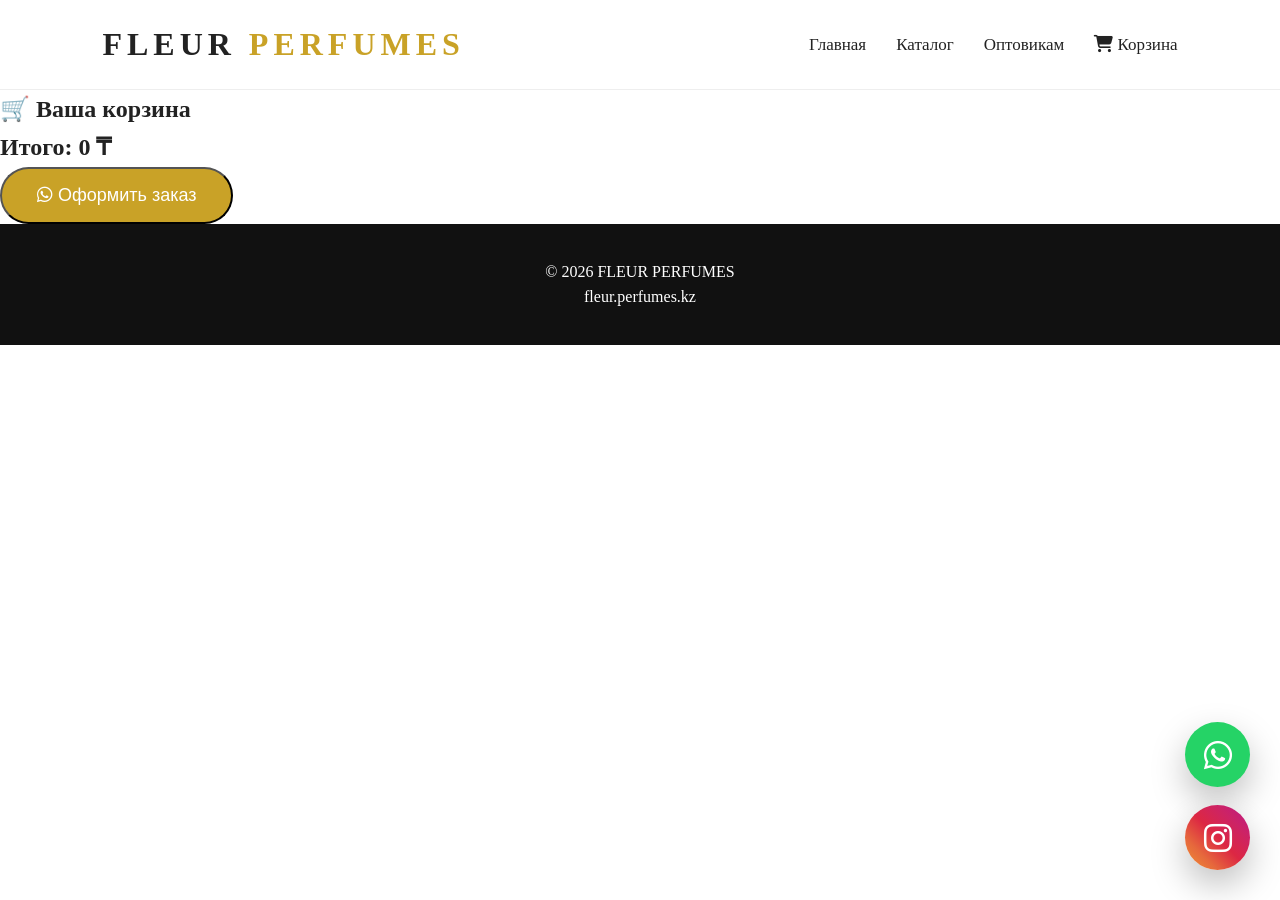
==== cart.html @ 8971a7c9 "Initial commit" ====
<!DOCTYPE html>
<html lang="ru">

<head>

<meta charset="UTF-8">

<meta name="viewport" content="width=device-width, initial-scale=1.0">


<title>
Корзина | FLEUR PERFUMES
</title>


<link rel="stylesheet" href="style.css">


<link 
rel="stylesheet"
href="https://cdnjs.cloudflare.com/ajax/libs/font-awesome/6.5.2/css/all.min.css"
>


</head>



<body>



<!-- HEADER -->

<header class="header">


<div class="logo">

FLEUR 
<span>
PERFUMES
</span>

</div>



<nav>


<a href="index.html">
Главная
</a>


<a href="catalog.html">
Каталог
</a>


<a href="wholesale.html">
Оптовикам
</a>


<a href="cart.html">

<i class="fa-solid fa-cart-shopping"></i>

Корзина

</a>


</nav>


</header>









<!-- CART -->


<section class="cart-page">



<h1>

🛒 Ваша корзина

</h1>




<div id="cartItems">

</div>





<h2 id="total">

</h2>





<button

class="btn gold"

onclick="checkout()"

>

<i class="fa-brands fa-whatsapp"></i>

Оформить заказ

</button>





</section>









<!-- FLOAT BUTTONS -->


<div class="floating-buttons">


<a

href="https://wa.me/77781655756"

target="_blank"

class="whatsapp-float"

>

<i class="fa-brands fa-whatsapp"></i>

</a>



<a

href="https://instagram.com/fleur.perfumes.kz"

target="_blank"

class="instagram-float"

>

<i class="fa-brands fa-instagram"></i>

</a>


</div>









<!-- FOOTER -->


<footer>


<p>

© 2026 FLEUR PERFUMES

</p>


<p>

fleur.perfumes.kz

</p>


</footer>








<script src="app.js"></script>



<script>

loadCart();

</script>



</body>

</html>
---- style.css ----
/* =================================
   FLEUR PERFUMES
   PREMIUM STYLE
================================= */


*{
margin:0;
padding:0;
box-sizing:border-box;
}



body{

font-family:
"Georgia",
serif;

color:#222;

background:#fff;

line-height:1.6;

}



a{

text-decoration:none;

color:inherit;

}



/* =================================
HEADER
================================= */


.header{

height:90px;

padding:0 8%;

display:flex;

justify-content:space-between;

align-items:center;

background:white;

position:sticky;

top:0;

z-index:1000;

border-bottom:1px solid #eee;

}



.logo{

font-size:32px;

letter-spacing:5px;

font-weight:bold;

}



.logo span{

color:#c9a227;

}



nav{

display:flex;

gap:30px;

}



nav a{

font-size:17px;

transition:.3s;

}



nav a:hover{

color:#c9a227;

}








/* =================================
VIDEO HERO
================================= */


.hero-video{

height:90vh;

position:relative;

overflow:hidden;

display:flex;

align-items:center;

justify-content:center;

text-align:center;

color:white;

}



.hero-video video{

position:absolute;

width:100%;

height:100%;

object-fit:cover;

}



.hero-video:after{

content:"";

position:absolute;

inset:0;

background:

rgba(0,0,0,.45);

}




.hero-content{

position:relative;

z-index:2;

animation:fade 1.5s;

}



.hero-content h1{

font-size:75px;

letter-spacing:12px;

}



.hero-content h2{

font-size:32px;

font-weight:normal;

margin:20px;

}



.hero-content p{

font-size:22px;

}





.hero-buttons{

margin-top:40px;

display:flex;

justify-content:center;

gap:25px;

}





/* =================================
BUTTONS
================================= */


.btn{

padding:16px 35px;

border-radius:40px;

display:inline-block;

font-size:18px;

transition:.4s;

}



.gold{

background:#c9a227;

color:white;

}



.gold:hover{

background:#a77f0c;

transform:translateY(-5px);

}



.dark{

background:white;

color:#111;

}



.dark:hover{

background:#eee;

transform:translateY(-5px);

}








/* =================================
SECTION
================================= */


.section,
.advantages,
.reviews,
.instagram,
.contacts{

padding:90px 8%;

text-align:center;

}



.section h2,
.advantages h2,
.reviews h2,
.instagram h2,
.contacts h2{

font-size:42px;

margin-bottom:50px;

}









/* =================================
PRODUCT CARDS
================================= */


.products-preview{

display:grid;

grid-template-columns:repeat(3,1fr);

gap:30px;

}



.card{

padding:35px;

border:1px solid #eee;

border-radius:25px;

transition:.4s;

}



.card:hover{

transform:translateY(-10px);

box-shadow:
0 20px 50px rgba(0,0,0,.1);

}



.card h3{

font-size:24px;

margin-bottom:15px;

}



.card a{

color:#c9a227;

font-weight:bold;

}









/* =================================
ADVANTAGES
================================= */


.adv-grid{

display:grid;

grid-template-columns:repeat(4,1fr);

gap:25px;

}



.adv-grid div{

padding:35px;

background:#fafafa;

border-radius:25px;

}



.adv-grid h3{

font-size:35px;

}









/* =================================
NEW BANNER
================================= */


.new-banner{

background:#111;

color:white;

padding:50px;

border-radius:30px;

font-size:25px;

}









/* =================================
BUSINESS
================================= */


.business{

padding:100px 10%;

background:#111;

color:white;

text-align:center;

}



.business h2{

font-size:45px;

}



.business ul{

list-style:none;

font-size:20px;

margin:30px;

}



.business li{

margin:12px;

}









/* =================================
REVIEWS
================================= */


.review-grid{

display:grid;

grid-template-columns:repeat(3,1fr);

gap:30px;

}



.review{

padding:35px;

border:1px solid #eee;

border-radius:25px;

font-size:18px;

}








/* =================================
CONTACT
================================= */


.contact-grid{

display:grid;

grid-template-columns:repeat(2,1fr);

gap:40px;

}



.contact-grid div{

padding:40px;

border:1px solid #eee;

border-radius:25px;

}



.contact-grid h3{

font-size:30px;

color:#c9a227;

}









/* =================================
CATALOG
================================= */


.catalog-header{

padding:100px 10% 40px;

text-align:center;

}



.catalog-header h1{

font-size:55px;

}



.search-area{

display:flex;

justify-content:center;

gap:20px;

padding:30px;

}



.search-area input,
.search-area select{

padding:15px 25px;

border-radius:30px;

border:1px solid #ddd;

}





.catalog{

padding:50px 8%;

}



.catalog-grid{

display:grid;

grid-template-columns:repeat(3,1fr);

gap:30px;

}



.product-card{

border:1px solid #eee;

padding:25px;

border-radius:25px;

text-align:center;

transition:.4s;

}



.product-card:hover{

transform:translateY(-10px);

box-shadow:
0 20px 40px rgba(0,0,0,.12);

}



.product-card img{

width:100%;

height:280px;

object-fit:cover;

border-radius:20px;

}



.brand{

color:#c9a227;

}





/* =================================
PRODUCT PAGE
================================= */


.product-page{

display:grid;

grid-template-columns:1fr 1fr;

gap:60px;

padding:100px 10%;

}



.product-image img{

width:100%;

border-radius:30px;

}



.volume-card{

display:inline-block;

padding:20px;

margin:10px;

border:1px solid #ddd;

border-radius:20px;

cursor:pointer;

}



.volume-card:hover{

border-color:#c9a227;

}









/* =================================
FOOTER
================================= */


footer{

background:#111;

color:white;

text-align:center;

padding:35px;

}









/* =================================
ANIMATION
================================= */


@keyframes fade{


from{

opacity:0;

transform:translateY(40px);

}


to{

opacity:1;

transform:translateY(0);

}


}









/* =================================
MOBILE
================================= */


@media(max-width:900px){



.header{

height:auto;

padding:20px;

flex-direction:column;

gap:20px;

}



nav{

flex-wrap:wrap;

justify-content:center;

}



.hero-content h1{

font-size:40px;

letter-spacing:5px;

}



.hero-content h2{

font-size:22px;

}



.hero-buttons{

flex-direction:column;

}



.products-preview,
.catalog-grid,
.adv-grid,
.review-grid,
.contact-grid,
.product-page{

grid-template-columns:1fr;

}



.section h2{

font-size:30px;

}


}
/* =================================
/* =================================
FLOAT BUTTONS
================================= */


/* =================================
FLOAT BUTTONS
================================= */


.floating-buttons{

position:fixed;

right:30px;

bottom:30px;

display:flex;

flex-direction:column;

gap:18px;

z-index:3000;

}



.whatsapp-float,
.instagram-float{

width:65px;

height:65px;

border-radius:50%;

display:flex;

align-items:center;

justify-content:center;

font-size:32px;

color:white;

box-shadow:
0 15px 35px rgba(0,0,0,.25);

transition:.4s;

}



.whatsapp-float{

background:#25D366;

}



.instagram-float{

background:
linear-gradient(
45deg,
#f09433,
#e6683c,
#dc2743,
#cc2366,
#bc1888
);

}



.whatsapp-float:hover,
.instagram-float:hover{

transform:
translateY(-8px)
scale(1.12);

box-shadow:
0 20px 40px rgba(0,0,0,.35);

}



@media(max-width:900px){

.floating-buttons{

right:15px;

bottom:20px;

}


.whatsapp-float,
.instagram-float{

width:55px;

height:55px;

font-size:27px;

}

}

/* =================================
LANGUAGE BUTTONS
================================= */


.languages{

display:flex;

gap:8px;

}



.languages button{


border:none;

background:#fff;

cursor:pointer;

padding:7px 12px;

border-radius:20px;

border:1px solid #ddd;

}



.languages button:hover{


FLEUR PERFUMES
│
├── index.html
│
│     ...
│
│     <!-- FLOAT BUTTONS -->
│     <div class="floating-buttons">
│          WhatsApp
│          Instagram
│     </div>
│
└── </body>
     </html>


style.css

│
├── HEADER
├── HERO
├── PRODUCTS
├── CATALOG
├── FOOTER
├── ANIMATION
├── MOBILE
├── FLOAT BUTTONS
└── LANGUAGE BUTTONS
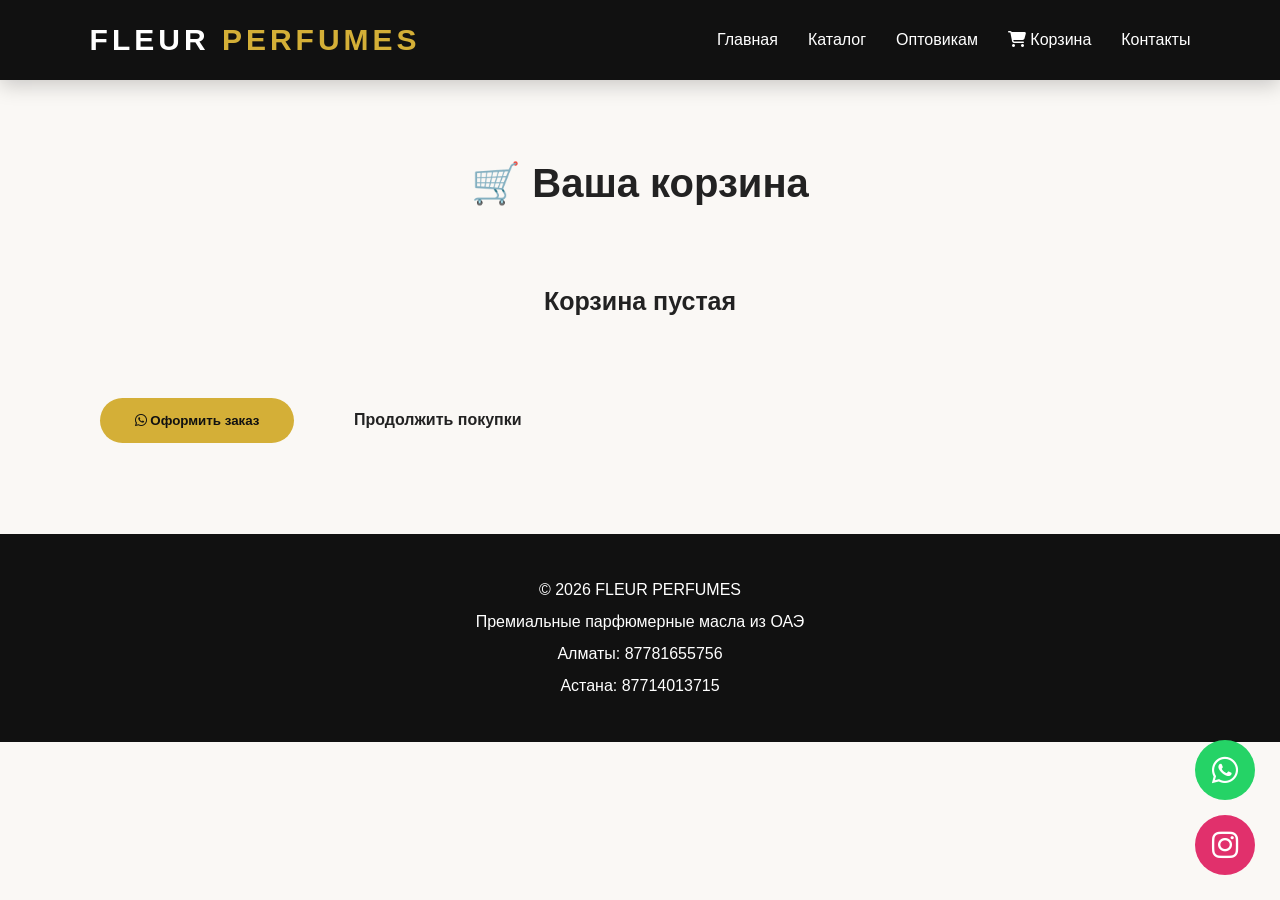
==== commit 10b9cf3f: "Add files via upload" ====
--- a/cart.html
+++ b/cart.html
@@ -1,239 +1,297 @@
-<!DOCTYPE html>
-<html lang="ru">
-
-<head>
-
-<meta charset="UTF-8">
-
-<meta name="viewport" content="width=device-width, initial-scale=1.0">
-
-
-<title>
-Корзина | FLEUR PERFUMES
-</title>
-
-
-<link rel="stylesheet" href="style.css">
-
-
-<link 
-rel="stylesheet"
-href="https://cdnjs.cloudflare.com/ajax/libs/font-awesome/6.5.2/css/all.min.css"
->
-
-
-</head>
-
-
-
-<body>
-
-
-
-<!-- HEADER -->
-
-<header class="header">
-
-
-<div class="logo">
-
-FLEUR 
-<span>
-PERFUMES
-</span>
-
-</div>
-
-
-
-<nav>
-
-
-<a href="index.html">
-Главная
-</a>
-
-
-<a href="catalog.html">
-Каталог
-</a>
-
-
-<a href="wholesale.html">
-Оптовикам
-</a>
-
-
-<a href="cart.html">
-
-<i class="fa-solid fa-cart-shopping"></i>
-
-Корзина
-
-</a>
-
-
-</nav>
-
-
-</header>
-
-
-
-
-
-
-
-
-
-<!-- CART -->
-
-
-<section class="cart-page">
-
-
-
-<h1>
-
-🛒 Ваша корзина
-
-</h1>
-
-
-
-
-<div id="cartItems">
-
-</div>
-
-
-
-
-
-<h2 id="total">
-
-</h2>
-
-
-
-
-
-<button
-
-class="btn gold"
-
-onclick="checkout()"
-
->
-
-<i class="fa-brands fa-whatsapp"></i>
-
-Оформить заказ
-
-</button>
-
-
-
-
-
-</section>
-
-
-
-
-
-
-
-
-
-<!-- FLOAT BUTTONS -->
-
-
-<div class="floating-buttons">
-
-
-<a
-
-href="https://wa.me/77781655756"
-
-target="_blank"
-
-class="whatsapp-float"
-
->
-
-<i class="fa-brands fa-whatsapp"></i>
-
-</a>
-
-
-
-<a
-
-href="https://instagram.com/fleur.perfumes.kz"
-
-target="_blank"
-
-class="instagram-float"
-
->
-
-<i class="fa-brands fa-instagram"></i>
-
-</a>
-
-
-</div>
-
-
-
-
-
-
-
-
-
-<!-- FOOTER -->
-
-
-<footer>
-
-
-<p>
-
-© 2026 FLEUR PERFUMES
-
-</p>
-
-
-<p>
-
-fleur.perfumes.kz
-
-</p>
-
-
-</footer>
-
-
-
-
-
-
-
-
-<script src="app.js"></script>
-
-
-
-<script>
-
-loadCart();
-
-</script>
-
-
-
-</body>
-
+<!DOCTYPE html>
+<html lang="ru">
+
+<head>
+
+<meta charset="UTF-8">
+
+<meta name="viewport" content="width=device-width, initial-scale=1.0">
+
+
+<title>
+Корзина | FLEUR PERFUMES
+</title>
+
+
+<link rel="stylesheet" href="style.css">
+
+
+<link 
+rel="stylesheet"
+href="https://cdnjs.cloudflare.com/ajax/libs/font-awesome/6.5.2/css/all.min.css"
+>
+
+
+</head>
+
+
+
+<body>
+
+
+
+
+<!-- HEADER -->
+
+
+<header class="header">
+
+
+<div class="logo">
+
+FLEUR
+<span>
+PERFUMES
+</span>
+
+</div>
+
+
+
+
+<nav>
+
+
+<a href="index.html">
+Главная
+</a>
+
+
+
+<a href="catalog.html">
+Каталог
+</a>
+
+
+
+<a href="wholesale.html">
+Оптовикам
+</a>
+
+
+
+<a href="cart.html">
+
+<i class="fa-solid fa-cart-shopping"></i>
+
+Корзина
+
+</a>
+
+
+
+<a href="index.html#contacts">
+Контакты
+</a>
+
+
+
+</nav>
+
+
+</header>
+
+
+
+
+
+
+
+
+<!-- CART -->
+
+
+<section class="cart-page">
+
+
+
+<h1>
+
+🛒 Ваша корзина
+
+</h1>
+
+
+
+
+<div 
+id="cartItems"
+class="cart-items"
+>
+
+</div>
+
+
+
+
+
+
+<h2 
+id="total"
+>
+
+</h2>
+
+
+
+
+
+
+
+<div class="cart-buttons">
+
+
+
+<button
+
+class="btn gold"
+
+onclick="checkout()"
+
+>
+
+
+<i class="fa-brands fa-whatsapp"></i>
+
+Оформить заказ
+
+
+</button>
+
+
+
+
+
+<a
+
+href="catalog.html"
+
+class="btn"
+
+>
+
+
+Продолжить покупки
+
+
+</a>
+
+
+
+</div>
+
+
+
+
+
+</section>
+
+
+
+
+
+
+
+
+
+<!-- FLOAT BUTTONS -->
+
+
+<div class="floating-buttons">
+
+
+
+<a
+
+href="https://wa.me/77781655756"
+
+target="_blank"
+
+class="whatsapp-float"
+
+>
+
+
+<i class="fa-brands fa-whatsapp"></i>
+
+
+</a>
+
+
+
+
+
+
+<a
+
+href="https://instagram.com/fleur.perfumes.kz"
+
+target="_blank"
+
+class="instagram-float"
+
+>
+
+
+<i class="fa-brands fa-instagram"></i>
+
+
+</a>
+
+
+
+</div>
+
+
+
+
+
+
+
+
+
+<!-- FOOTER -->
+
+
+<footer>
+
+
+<p>
+© 2026 FLEUR PERFUMES
+</p>
+
+
+<p>
+Премиальные парфюмерные масла из ОАЭ
+</p>
+
+
+<p>
+Алматы: 87781655756
+</p>
+
+
+<p>
+Астана: 87714013715
+</p>
+
+
+
+</footer>
+
+
+
+
+
+
+
+
+<script src="products.js"></script>
+<script src="app.js"></script>
+
+
+
+</body>
+
+
 </html>
--- a/style.css
+++ b/style.css
@@ -1,1130 +1,1151 @@
-/* =================================
-   FLEUR PERFUMES
-   PREMIUM STYLE
-================================= */
-
-
-*{
-margin:0;
-padding:0;
-box-sizing:border-box;
-}
-
-
-
-body{
-
-font-family:
-"Georgia",
-serif;
-
-color:#222;
-
-background:#fff;
-
-line-height:1.6;
-
-}
-
-
-
-a{
-
-text-decoration:none;
-
-color:inherit;
-
-}
-
-
-
-/* =================================
-HEADER
-================================= */
-
-
-.header{
-
-height:90px;
-
-padding:0 8%;
-
-display:flex;
-
-justify-content:space-between;
-
-align-items:center;
-
-background:white;
-
-position:sticky;
-
-top:0;
-
-z-index:1000;
-
-border-bottom:1px solid #eee;
-
-}
-
-
-
-.logo{
-
-font-size:32px;
-
-letter-spacing:5px;
-
-font-weight:bold;
-
-}
-
-
-
-.logo span{
-
-color:#c9a227;
-
-}
-
-
-
-nav{
-
-display:flex;
-
-gap:30px;
-
-}
-
-
-
-nav a{
-
-font-size:17px;
-
-transition:.3s;
-
-}
-
-
-
-nav a:hover{
-
-color:#c9a227;
-
-}
-
-
-
-
-
-
-
-
-/* =================================
-VIDEO HERO
-================================= */
-
-
-.hero-video{
-
-height:90vh;
-
-position:relative;
-
-overflow:hidden;
-
-display:flex;
-
-align-items:center;
-
-justify-content:center;
-
-text-align:center;
-
-color:white;
-
-}
-
-
-
-.hero-video video{
-
-position:absolute;
-
-width:100%;
-
-height:100%;
-
-object-fit:cover;
-
-}
-
-
-
-.hero-video:after{
-
-content:"";
-
-position:absolute;
-
-inset:0;
-
-background:
-
-rgba(0,0,0,.45);
-
-}
-
-
-
-
-.hero-content{
-
-position:relative;
-
-z-index:2;
-
-animation:fade 1.5s;
-
-}
-
-
-
-.hero-content h1{
-
-font-size:75px;
-
-letter-spacing:12px;
-
-}
-
-
-
-.hero-content h2{
-
-font-size:32px;
-
-font-weight:normal;
-
-margin:20px;
-
-}
-
-
-
-.hero-content p{
-
-font-size:22px;
-
-}
-
-
-
-
-
-.hero-buttons{
-
-margin-top:40px;
-
-display:flex;
-
-justify-content:center;
-
-gap:25px;
-
-}
-
-
-
-
-
-/* =================================
-BUTTONS
-================================= */
-
-
-.btn{
-
-padding:16px 35px;
-
-border-radius:40px;
-
-display:inline-block;
-
-font-size:18px;
-
-transition:.4s;
-
-}
-
-
-
-.gold{
-
-background:#c9a227;
-
-color:white;
-
-}
-
-
-
-.gold:hover{
-
-background:#a77f0c;
-
-transform:translateY(-5px);
-
-}
-
-
-
-.dark{
-
-background:white;
-
-color:#111;
-
-}
-
-
-
-.dark:hover{
-
-background:#eee;
-
-transform:translateY(-5px);
-
-}
-
-
-
-
-
-
-
-
-/* =================================
-SECTION
-================================= */
-
-
-.section,
-.advantages,
-.reviews,
-.instagram,
-.contacts{
-
-padding:90px 8%;
-
-text-align:center;
-
-}
-
-
-
-.section h2,
-.advantages h2,
-.reviews h2,
-.instagram h2,
-.contacts h2{
-
-font-size:42px;
-
-margin-bottom:50px;
-
-}
-
-
-
-
-
-
-
-
-
-/* =================================
-PRODUCT CARDS
-================================= */
-
-
-.products-preview{
-
-display:grid;
-
-grid-template-columns:repeat(3,1fr);
-
-gap:30px;
-
-}
-
-
-
-.card{
-
-padding:35px;
-
-border:1px solid #eee;
-
-border-radius:25px;
-
-transition:.4s;
-
-}
-
-
-
-.card:hover{
-
-transform:translateY(-10px);
-
-box-shadow:
-0 20px 50px rgba(0,0,0,.1);
-
-}
-
-
-
-.card h3{
-
-font-size:24px;
-
-margin-bottom:15px;
-
-}
-
-
-
-.card a{
-
-color:#c9a227;
-
-font-weight:bold;
-
-}
-
-
-
-
-
-
-
-
-
-/* =================================
-ADVANTAGES
-================================= */
-
-
-.adv-grid{
-
-display:grid;
-
-grid-template-columns:repeat(4,1fr);
-
-gap:25px;
-
-}
-
-
-
-.adv-grid div{
-
-padding:35px;
-
-background:#fafafa;
-
-border-radius:25px;
-
-}
-
-
-
-.adv-grid h3{
-
-font-size:35px;
-
-}
-
-
-
-
-
-
-
-
-
-/* =================================
-NEW BANNER
-================================= */
-
-
-.new-banner{
-
-background:#111;
-
-color:white;
-
-padding:50px;
-
-border-radius:30px;
-
-font-size:25px;
-
-}
-
-
-
-
-
-
-
-
-
-/* =================================
-BUSINESS
-================================= */
-
-
-.business{
-
-padding:100px 10%;
-
-background:#111;
-
-color:white;
-
-text-align:center;
-
-}
-
-
-
-.business h2{
-
-font-size:45px;
-
-}
-
-
-
-.business ul{
-
-list-style:none;
-
-font-size:20px;
-
-margin:30px;
-
-}
-
-
-
-.business li{
-
-margin:12px;
-
-}
-
-
-
-
-
-
-
-
-
-/* =================================
-REVIEWS
-================================= */
-
-
-.review-grid{
-
-display:grid;
-
-grid-template-columns:repeat(3,1fr);
-
-gap:30px;
-
-}
-
-
-
-.review{
-
-padding:35px;
-
-border:1px solid #eee;
-
-border-radius:25px;
-
-font-size:18px;
-
-}
-
-
-
-
-
-
-
-
-/* =================================
-CONTACT
-================================= */
-
-
-.contact-grid{
-
-display:grid;
-
-grid-template-columns:repeat(2,1fr);
-
-gap:40px;
-
-}
-
-
-
-.contact-grid div{
-
-padding:40px;
-
-border:1px solid #eee;
-
-border-radius:25px;
-
-}
-
-
-
-.contact-grid h3{
-
-font-size:30px;
-
-color:#c9a227;
-
-}
-
-
-
-
-
-
-
-
-
-/* =================================
-CATALOG
-================================= */
-
-
-.catalog-header{
-
-padding:100px 10% 40px;
-
-text-align:center;
-
-}
-
-
-
-.catalog-header h1{
-
-font-size:55px;
-
-}
-
-
-
-.search-area{
-
-display:flex;
-
-justify-content:center;
-
-gap:20px;
-
-padding:30px;
-
-}
-
-
-
-.search-area input,
-.search-area select{
-
-padding:15px 25px;
-
-border-radius:30px;
-
-border:1px solid #ddd;
-
-}
-
-
-
-
-
-.catalog{
-
-padding:50px 8%;
-
-}
-
-
-
-.catalog-grid{
-
-display:grid;
-
-grid-template-columns:repeat(3,1fr);
-
-gap:30px;
-
-}
-
-
-
-.product-card{
-
-border:1px solid #eee;
-
-padding:25px;
-
-border-radius:25px;
-
-text-align:center;
-
-transition:.4s;
-
-}
-
-
-
-.product-card:hover{
-
-transform:translateY(-10px);
-
-box-shadow:
-0 20px 40px rgba(0,0,0,.12);
-
-}
-
-
-
-.product-card img{
-
-width:100%;
-
-height:280px;
-
-object-fit:cover;
-
-border-radius:20px;
-
-}
-
-
-
-.brand{
-
-color:#c9a227;
-
-}
-
-
-
-
-
-/* =================================
-PRODUCT PAGE
-================================= */
-
-
-.product-page{
-
-display:grid;
-
-grid-template-columns:1fr 1fr;
-
-gap:60px;
-
-padding:100px 10%;
-
-}
-
-
-
-.product-image img{
-
-width:100%;
-
-border-radius:30px;
-
-}
-
-
-
-.volume-card{
-
-display:inline-block;
-
-padding:20px;
-
-margin:10px;
-
-border:1px solid #ddd;
-
-border-radius:20px;
-
-cursor:pointer;
-
-}
-
-
-
-.volume-card:hover{
-
-border-color:#c9a227;
-
-}
-
-
-
-
-
-
-
-
-
-/* =================================
-FOOTER
-================================= */
-
-
-footer{
-
-background:#111;
-
-color:white;
-
-text-align:center;
-
-padding:35px;
-
-}
-
-
-
-
-
-
-
-
-
-/* =================================
-ANIMATION
-================================= */
-
-
-@keyframes fade{
-
-
-from{
-
-opacity:0;
-
-transform:translateY(40px);
-
-}
-
-
-to{
-
-opacity:1;
-
-transform:translateY(0);
-
-}
-
-
-}
-
-
-
-
-
-
-
-
-
-/* =================================
-MOBILE
-================================= */
-
-
-@media(max-width:900px){
-
-
-
-.header{
-
-height:auto;
-
-padding:20px;
-
-flex-direction:column;
-
-gap:20px;
-
-}
-
-
-
-nav{
-
-flex-wrap:wrap;
-
-justify-content:center;
-
-}
-
-
-
-.hero-content h1{
-
-font-size:40px;
-
-letter-spacing:5px;
-
-}
-
-
-
-.hero-content h2{
-
-font-size:22px;
-
-}
-
-
-
-.hero-buttons{
-
-flex-direction:column;
-
-}
-
-
-
-.products-preview,
-.catalog-grid,
-.adv-grid,
-.review-grid,
-.contact-grid,
-.product-page{
-
-grid-template-columns:1fr;
-
-}
-
-
-
-.section h2{
-
-font-size:30px;
-
-}
-
-
-}
-/* =================================
-/* =================================
-FLOAT BUTTONS
-================================= */
-
-
-/* =================================
-FLOAT BUTTONS
-================================= */
-
-
-.floating-buttons{
-
-position:fixed;
-
-right:30px;
-
-bottom:30px;
-
-display:flex;
-
-flex-direction:column;
-
-gap:18px;
-
-z-index:3000;
-
-}
-
-
-
-.whatsapp-float,
-.instagram-float{
-
-width:65px;
-
-height:65px;
-
-border-radius:50%;
-
-display:flex;
-
-align-items:center;
-
-justify-content:center;
-
-font-size:32px;
-
-color:white;
-
-box-shadow:
-0 15px 35px rgba(0,0,0,.25);
-
-transition:.4s;
-
-}
-
-
-
-.whatsapp-float{
-
-background:#25D366;
-
-}
-
-
-
-.instagram-float{
-
-background:
-linear-gradient(
-45deg,
-#f09433,
-#e6683c,
-#dc2743,
-#cc2366,
-#bc1888
-);
-
-}
-
-
-
-.whatsapp-float:hover,
-.instagram-float:hover{
-
-transform:
-translateY(-8px)
-scale(1.12);
-
-box-shadow:
-0 20px 40px rgba(0,0,0,.35);
-
-}
-
-
-
-@media(max-width:900px){
-
-.floating-buttons{
-
-right:15px;
-
-bottom:20px;
-
-}
-
-
-.whatsapp-float,
-.instagram-float{
-
-width:55px;
-
-height:55px;
-
-font-size:27px;
-
-}
-
-}
-
-/* =================================
-LANGUAGE BUTTONS
-================================= */
-
-
-.languages{
-
-display:flex;
-
-gap:8px;
-
-}
-
-
-
-.languages button{
-
-
-border:none;
-
-background:#fff;
-
-cursor:pointer;
-
-padding:7px 12px;
-
-border-radius:20px;
-
-border:1px solid #ddd;
-
-}
-
-
-
-.languages button:hover{
-
-
-FLEUR PERFUMES
-│
-├── index.html
-│
-│     ...
-│
-│     <!-- FLOAT BUTTONS -->
-│     <div class="floating-buttons">
-│          WhatsApp
-│          Instagram
-│     </div>
-│
-└── </body>
-     </html>
-
-
-style.css
-
-│
-├── HEADER
-├── HERO
-├── PRODUCTS
-├── CATALOG
-├── FOOTER
-├── ANIMATION
-├── MOBILE
-├── FLOAT BUTTONS
-└── LANGUAGE BUTTONS+/* =========================
+   GLOBAL
+========================= */
+
+*{
+    box-sizing:border-box;
+    margin:0;
+    padding:0;
+    font-family:"Arial", sans-serif;
+}
+
+html{
+    scroll-behavior:smooth;
+}
+
+body{
+    background:#faf8f5;
+    color:#222;
+    overflow-x:hidden;
+}
+
+a{
+    text-decoration:none;
+    color:inherit;
+}
+
+img{
+    max-width:100%;
+}
+
+
+
+/* =========================
+   HEADER
+========================= */
+
+.header{
+
+    height:80px;
+
+    display:flex;
+    justify-content:space-between;
+    align-items:center;
+
+    padding:0 7%;
+
+    background:#111;
+
+    color:white;
+
+    position:sticky;
+    top:0;
+
+    z-index:1000;
+
+    box-shadow:0 5px 20px rgba(0,0,0,.2);
+
+}
+
+
+.logo{
+
+    font-size:30px;
+
+    font-weight:bold;
+
+    letter-spacing:4px;
+
+}
+
+
+.logo span{
+
+    color:#d4af37;
+
+}
+
+
+
+nav{
+
+    display:flex;
+
+    gap:30px;
+
+}
+
+
+
+nav a{
+
+    font-size:16px;
+
+    transition:.3s;
+
+}
+
+
+
+nav a:hover{
+
+    color:#d4af37;
+
+}
+
+
+
+/* =========================
+   HERO
+========================= */
+
+
+.hero{
+
+    height:650px;
+
+    background:
+
+    linear-gradient(
+    rgba(0,0,0,.6),
+    rgba(0,0,0,.6)
+    ),
+
+    url("images/banner.jpg");
+
+    background-size:cover;
+
+    background-position:center;
+
+    display:flex;
+
+    justify-content:center;
+
+    align-items:center;
+
+    text-align:center;
+
+    color:white;
+
+}
+
+
+
+.hero h1{
+
+    font-size:65px;
+
+    letter-spacing:8px;
+
+}
+
+
+
+.hero h2{
+
+    color:#d4af37;
+
+    font-size:35px;
+
+    margin:20px 0;
+
+}
+
+
+
+.hero p{
+
+    font-size:20px;
+
+    line-height:1.6;
+
+}
+
+
+
+
+/* =========================
+ BUTTONS
+========================= */
+
+
+.btn{
+
+    display:inline-block;
+
+    padding:15px 35px;
+
+    border-radius:40px;
+
+    margin:10px;
+
+    border:none;
+
+    cursor:pointer;
+
+    font-weight:bold;
+
+    transition:.3s;
+
+}
+
+
+.btn:hover{
+
+    transform:translateY(-3px);
+
+}
+
+
+
+.gold{
+
+    background:#d4af37;
+
+    color:#111;
+
+}
+
+
+.gold:hover{
+
+    background:#b89220;
+
+}
+
+
+
+.dark{
+
+    background:#111;
+
+    color:white;
+
+}
+
+
+
+
+/* =========================
+ SECTIONS
+========================= */
+
+
+.catalog,
+.advantages,
+.contacts,
+.business,
+.cart-page{
+
+    padding:80px 7%;
+
+}
+
+
+
+.catalog h2,
+.advantages h2,
+.contacts h2,
+.business h2{
+
+    text-align:center;
+
+    font-size:38px;
+
+    margin-bottom:50px;
+
+}
+
+
+
+
+
+/* =========================
+ PRODUCT GRID
+========================= */
+
+
+.catalog-grid{
+
+    display:grid;
+
+    grid-template-columns:repeat(4,1fr);
+
+    gap:30px;
+
+}
+
+
+
+/* PRODUCT */
+
+
+.product-card{
+
+    background:white;
+
+    border-radius:25px;
+
+    overflow:hidden;
+
+    padding:20px;
+
+    text-align:center;
+
+    box-shadow:
+    0 10px 30px rgba(0,0,0,.08);
+
+    transition:.4s;
+
+}
+
+
+
+.product-card:hover{
+
+    transform:translateY(-12px);
+
+    box-shadow:
+    0 20px 45px rgba(0,0,0,.15);
+
+}
+
+
+
+.product-card img{
+
+    width:100%;
+
+    height:300px;
+
+    object-fit:contain;
+
+    border-radius:20px;
+
+    transition:.4s;
+
+}
+
+
+
+.product-card:hover img{
+
+    transform:scale(1.05);
+
+}
+
+
+
+.product-card h3{
+
+    margin:20px 0 10px;
+
+}
+
+
+
+.product-card p{
+
+    line-height:1.5;
+
+    color:#666;
+
+}
+
+
+
+.brand{
+
+    color:#b08b20;
+
+    font-weight:bold;
+
+}
+
+
+
+.price{
+
+    font-size:24px;
+
+    color:#b08b20;
+
+    font-weight:bold;
+
+}
+
+
+
+/* =========================
+ ADVANTAGES
+========================= */
+
+
+.adv-grid{
+
+    display:grid;
+
+    grid-template-columns:repeat(4,1fr);
+
+    gap:30px;
+
+}
+
+
+
+.adv-grid div{
+
+    background:white;
+
+    padding:35px;
+
+    text-align:center;
+
+    border-radius:25px;
+
+    box-shadow:
+    0 10px 25px rgba(0,0,0,.07);
+
+    transition:.3s;
+
+}
+
+
+
+.adv-grid div:hover{
+
+    transform:translateY(-8px);
+
+}
+
+
+
+/* =========================
+ CONTACTS
+========================= */
+
+
+.contact-grid{
+
+    display:grid;
+
+    grid-template-columns:repeat(auto-fit,minmax(300px,1fr));
+
+    gap:30px;
+
+}
+
+
+
+.contact-card{
+
+    background:white;
+
+    padding:40px;
+
+    text-align:center;
+
+    border-radius:25px;
+
+    box-shadow:
+    0 10px 30px rgba(0,0,0,.08);
+
+    transition:.3s;
+
+}
+
+
+
+.contact-card:hover{
+
+    transform:translateY(-10px);
+
+}
+
+
+
+.contact-card i{
+
+    color:#d4af37;
+
+}
+
+
+
+.contact-card p{
+
+    margin:15px;
+
+}
+
+
+
+/* =========================
+ CART
+========================= */
+
+
+.cart-item{
+
+    display:flex;
+
+    align-items:center;
+
+    gap:30px;
+
+    background:white;
+
+    padding:25px;
+
+    border-radius:25px;
+
+    margin-bottom:20px;
+
+}
+
+
+
+.cart-item img{
+
+    width:130px;
+
+    height:130px;
+
+    object-fit:contain;
+
+}
+
+
+
+.cart-summary{
+
+    background:white;
+
+    padding:30px;
+
+    border-radius:25px;
+
+    text-align:center;
+
+    margin-top:30px;
+
+}
+
+
+
+/* =========================
+ FORM
+========================= */
+
+
+.business input,
+.business select,
+.business textarea{
+
+
+    display:block;
+
+    width:100%;
+
+    max-width:550px;
+
+    margin:15px auto;
+
+    padding:16px;
+
+    border-radius:12px;
+
+    border:1px solid #ddd;
+
+    font-size:16px;
+
+}
+
+
+
+.business textarea{
+
+    resize:none;
+
+}
+
+
+
+/* =========================
+ FLOAT BUTTONS
+========================= */
+
+
+.floating-buttons{
+
+    position:fixed;
+
+    right:25px;
+
+    bottom:25px;
+
+    display:flex;
+
+    flex-direction:column;
+
+    gap:15px;
+
+    z-index:999;
+
+}
+
+
+
+.whatsapp-float,
+.instagram-float{
+
+
+    width:60px;
+
+    height:60px;
+
+    border-radius:50%;
+
+    display:flex;
+
+    justify-content:center;
+
+    align-items:center;
+
+    color:white;
+
+    font-size:30px;
+
+    transition:.3s;
+
+}
+
+
+
+.whatsapp-float{
+
+    background:#25D366;
+
+}
+
+
+
+.instagram-float{
+
+    background:#e1306c;
+
+}
+
+
+
+.whatsapp-float:hover,
+.instagram-float:hover{
+
+    transform:scale(1.15);
+
+}
+
+
+
+/* =========================
+ FOOTER
+========================= */
+
+
+footer{
+
+    background:#111;
+
+    color:white;
+
+    padding:40px;
+
+    text-align:center;
+
+    line-height:2;
+
+}
+
+
+
+
+/* =========================
+ MOBILE
+========================= */
+
+
+@media(max-width:1000px){
+
+
+.catalog-grid{
+
+    grid-template-columns:repeat(2,1fr);
+
+}
+
+
+.adv-grid{
+
+    grid-template-columns:repeat(2,1fr);
+
+}
+
+
+.hero h1{
+
+    font-size:45px;
+
+}
+
+
+}
+
+
+
+
+@media(max-width:600px){
+
+
+.header{
+
+    flex-direction:column;
+
+    height:auto;
+
+    gap:20px;
+
+    padding:20px;
+
+}
+
+
+
+nav{
+
+    flex-wrap:wrap;
+
+    justify-content:center;
+
+    gap:15px;
+
+}
+
+
+
+.hero{
+
+    height:550px;
+
+}
+
+
+
+.hero h1{
+
+    font-size:34px;
+
+}
+
+
+
+.hero h2{
+
+    font-size:24px;
+
+}
+
+
+
+.catalog-grid,
+.adv-grid{
+
+    grid-template-columns:1fr;
+
+}
+
+
+
+.cart-item{
+
+    flex-direction:column;
+
+    text-align:center;
+
+}
+
+
+}
+/* =========================
+   CATALOG PAGE
+========================= */
+
+
+.catalog-page{
+
+    padding:80px 7%;
+
+    text-align:center;
+
+}
+
+
+
+.catalog-page h1{
+
+    font-size:45px;
+
+    margin-bottom:20px;
+
+}
+
+
+
+.catalog-page > p{
+
+    color:#666;
+
+    font-size:18px;
+
+    margin-bottom:40px;
+
+}
+
+
+
+/* SEARCH + FILTER */
+
+
+.catalog-tools{
+
+    display:flex;
+
+    justify-content:center;
+
+    gap:20px;
+
+    flex-wrap:wrap;
+
+    margin-bottom:50px;
+
+}
+
+
+
+.search-box,
+.catalog-tools select{
+
+
+    width:320px;
+
+    padding:15px 20px;
+
+    border-radius:30px;
+
+    border:1px solid #ddd;
+
+    background:white;
+
+    font-size:16px;
+
+    outline:none;
+
+}
+
+
+
+.search-box:focus,
+.catalog-tools select:focus{
+
+    border-color:#d4af37;
+
+}
+
+
+
+
+/* SELECT VOLUME */
+
+
+.volume{
+
+    width:90%;
+
+    padding:12px;
+
+    margin:15px 0;
+
+    border-radius:12px;
+
+    border:1px solid #ddd;
+
+    background:#faf8f5;
+
+}
+
+
+
+
+
+/* CART BUTTON */
+
+
+.product-card button{
+
+    margin-top:10px;
+
+}
+
+
+
+
+/* CART EMPTY */
+
+
+#cartItems h3{
+
+    text-align:center;
+
+    font-size:25px;
+
+    padding:40px;
+
+}
+
+
+
+
+/* TOTAL */
+
+
+#total{
+
+    text-align:center;
+
+    color:#b08b20;
+
+    margin:30px;
+
+}
+
+
+
+
+
+
+/* =========================
+ WHOLESALE PACKAGES
+========================= */
+
+
+.catalog .product-card h3{
+
+    color:#b08b20;
+
+}
+
+
+
+
+
+
+/* =========================
+ CONTACT LINKS
+========================= */
+
+
+.contact-card a{
+
+    color:#b08b20;
+
+    font-weight:bold;
+
+}
+
+
+
+.contact-card a:hover{
+
+    text-decoration:underline;
+
+}
+
+
+
+
+
+
+/* =========================
+ MOBILE CATALOG
+========================= */
+
+
+@media(max-width:600px){
+
+
+.catalog-page h1{
+
+    font-size:32px;
+
+}
+
+
+
+.catalog-tools{
+
+    flex-direction:column;
+
+    align-items:center;
+
+}
+
+
+
+.search-box,
+.catalog-tools select{
+
+    width:100%;
+
+}
+
+
+
+.product-card img{
+
+    height:250px;
+
+}
+
+
+}
+/* =========================
+   FLEUR PERFUMES FIXES
+========================= */
+
+
+/* CATALOG HEADER */
+
+.catalog-header{
+
+    padding:80px 7%;
+
+    text-align:center;
+
+    background:#111;
+
+    color:white;
+
+}
+
+
+.catalog-header h1{
+
+    font-size:50px;
+
+    letter-spacing:5px;
+
+    margin-bottom:20px;
+
+}
+
+
+.catalog-header h2{
+
+    color:#d4af37;
+
+    font-size:32px;
+
+    margin-bottom:20px;
+
+}
+
+
+.catalog-header p{
+
+    font-size:20px;
+
+    line-height:1.7;
+
+}
+
+
+
+/* PRODUCT DESCRIPTION */
+
+.description{
+
+    min-height:70px;
+
+    margin:15px 0;
+
+}
+
+
+
+/* CART TITLE */
+
+.cart-page h1{
+
+    text-align:center;
+
+    font-size:40px;
+
+    margin-bottom:40px;
+
+}
+
+
+
+/* PRODUCT BUTTON */
+
+.product-card .btn{
+
+    margin-top:20px;
+
+}
+
+
+
+/* PRODUCT IMAGE MOBILE */
+
+@media(max-width:600px){
+
+
+    .catalog-header h1{
+
+        font-size:32px;
+
+    }
+
+
+    .catalog-header h2{
+
+        font-size:24px;
+
+    }
+
+
+    .catalog-header p{
+
+        font-size:16px;
+
+    }
+
+
+    .cart-page h1{
+
+        font-size:30px;
+
+    }
+
+
+}
